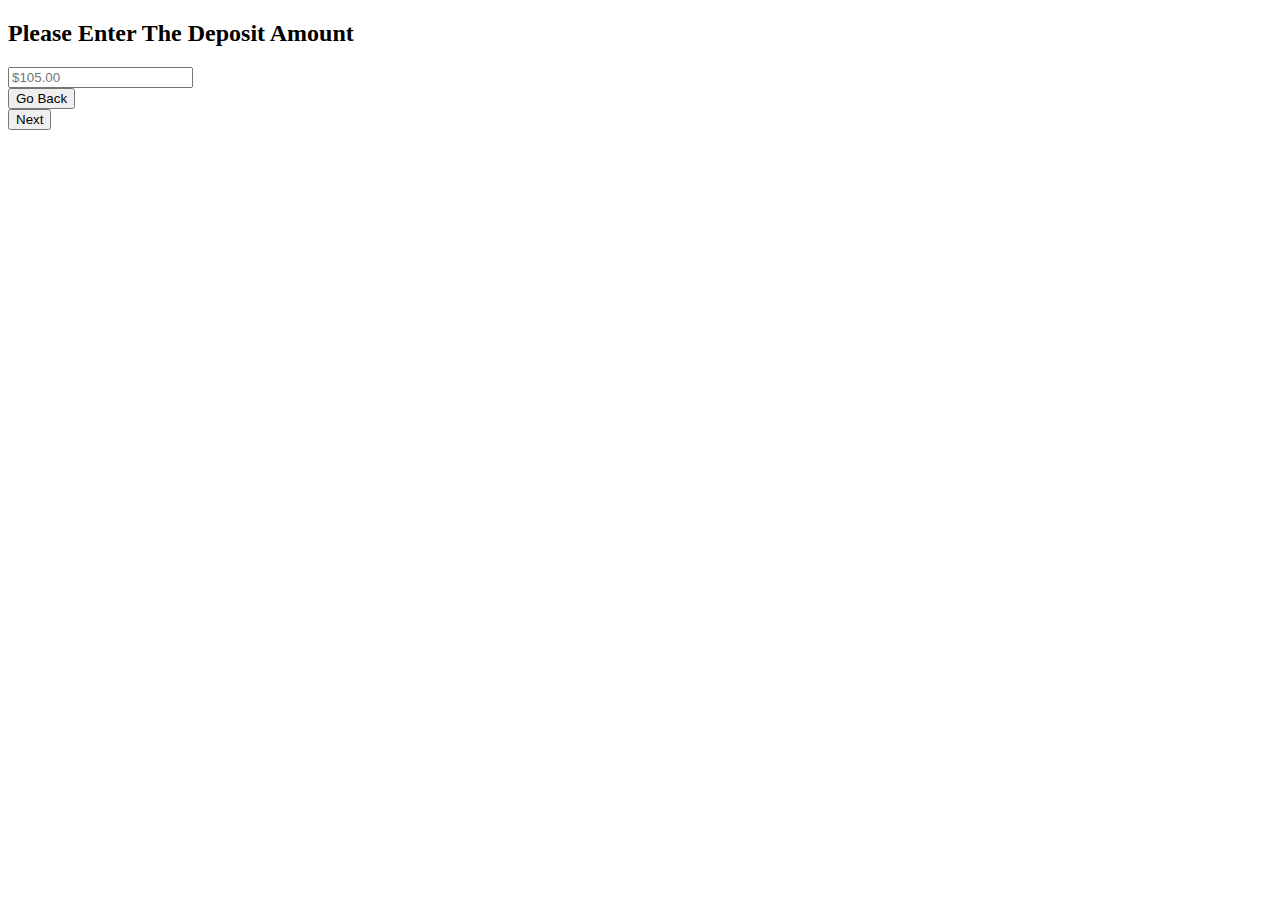
==== deposit.html @ a8d6cd4e "[add] deposit.html" ====
<!DOCTYPE html>
<html lang="ja">
    <head>
        <meta charset=“utf-8”> 
        <meta name="viewport" content="width=device-width, initial-scale=1.0">
        <meta http-equiv="X-UA-Compatible" content="ie=edge">

        <title>Virtual Banking App</title> 
        <link rel="stylesheet" href="https://stackpath.bootstrapcdn.com/bootstrap/4.5.0/css/bootstrap.min.css" integrity="sha384-9aIt2nRpC12Uk9gS9baDl411NQApFmC26EwAOH8WgZl5MYYxFfc+NcPb1dKGj7Sk" crossorigin="anonymous">
        <link rel="stylesheet" href="style.css">
        <!-- fontawesome -->
        <link href="https://use.fontawesome.com/releases/v5.13.0/css/all.css" rel="stylesheet">
    </head>
    <body>
        <div class="vh-100 d-flex justify-content-center align-items-center bg-dark">
            <div class="px-3 px-md-5 py-4 bg-white">
                <h2>Please Enter The Deposit Amount</h2>
                <form>
                    <div class="my-3">
                        <input class="form-control" type="number" id="" name="" min="0" value="" placeholder="$105.00">
                    </div>
                    <div class="d-flex justify-content-between">
                        <div class="pl-0 col-6">
                            <button type="submit" class="col-12 btn btn-outline-primary">Go Back</button>
                        </div>
                        <div class="pr-0 col-6">
                            <button type="button" class="col-12 btn btn-outline-primary">Next</button>
                        </div>
                    </div>
                </form>
            </div>
        </div>
    </body>
</html>
---- style.css ----
.bg-gray {
    background-color: gray;
}
.bg-green {
    background-color: #4BA3A1;
}
.bg-blue {
    background-color: #1A4567;
}
.rem1p5 {
    font-size: 1.5rem;
}
.rem2 {
    font-size: 2rem;
}

/* effect */
.hover {
cursor: pointer;
}

.hover:hover {
    opacity: 0.9;
}
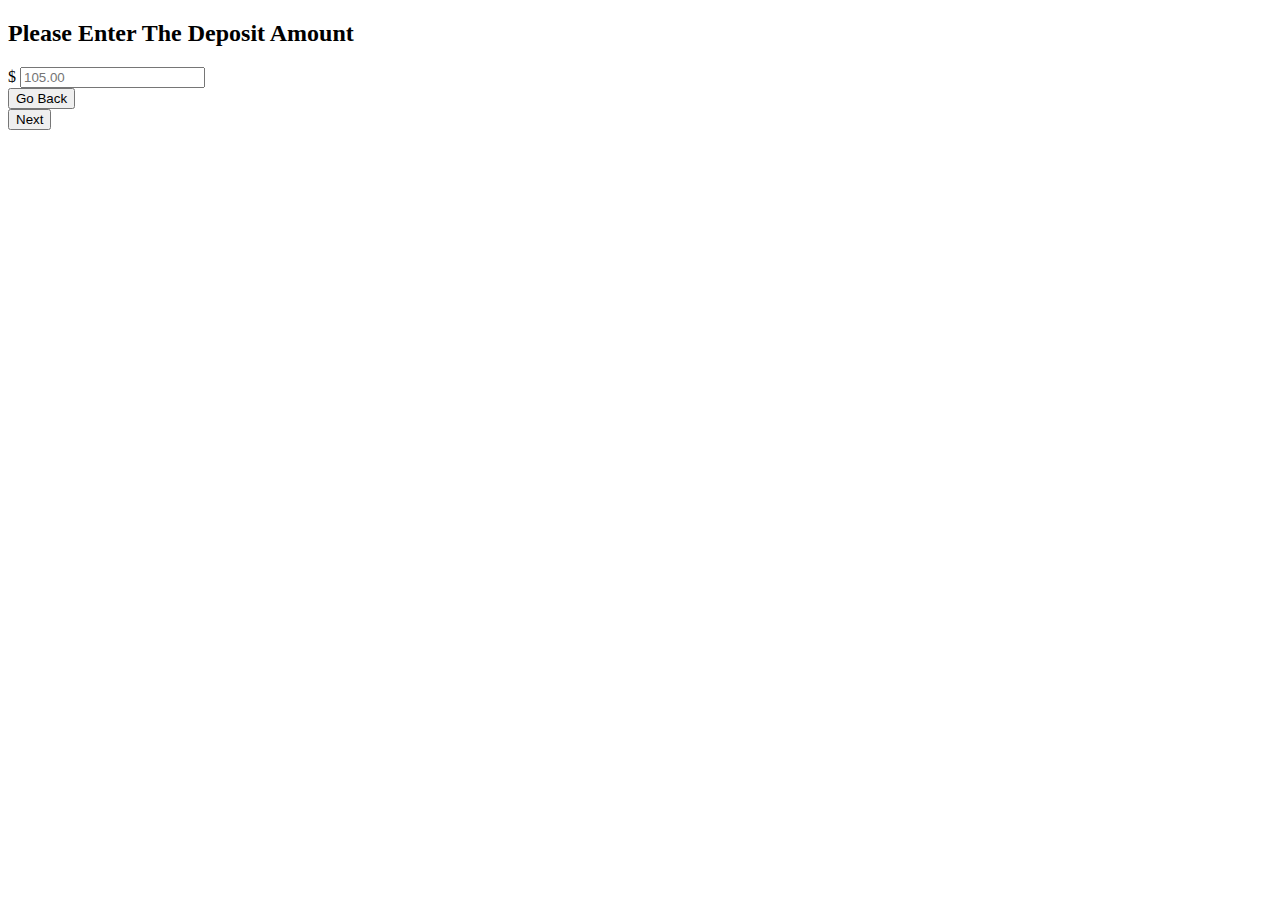
==== commit 37f78cc7: "[fix] layout" ====
--- a/deposit.html
+++ b/deposit.html
@@ -17,7 +17,8 @@
                 <h2>Please Enter The Deposit Amount</h2>
                 <form>
                     <div class="my-3">
-                        <input class="form-control" type="number" id="" name="" min="0" value="" placeholder="$105.00">
+                        <span>$</span>
+                        <input class="form-control display-inline col-11" type="number" id="" name="" min="0" value="" placeholder="105.00">
                     </div>
                     <div class="d-flex justify-content-between">
                         <div class="pl-0 col-6">
--- a/style.css
+++ b/style.css
@@ -13,6 +13,9 @@
 .rem2 {
     font-size: 2rem;
 }
+.display-inline {
+    display: inline!important;
+}
 
 /* effect */
 .hover {
